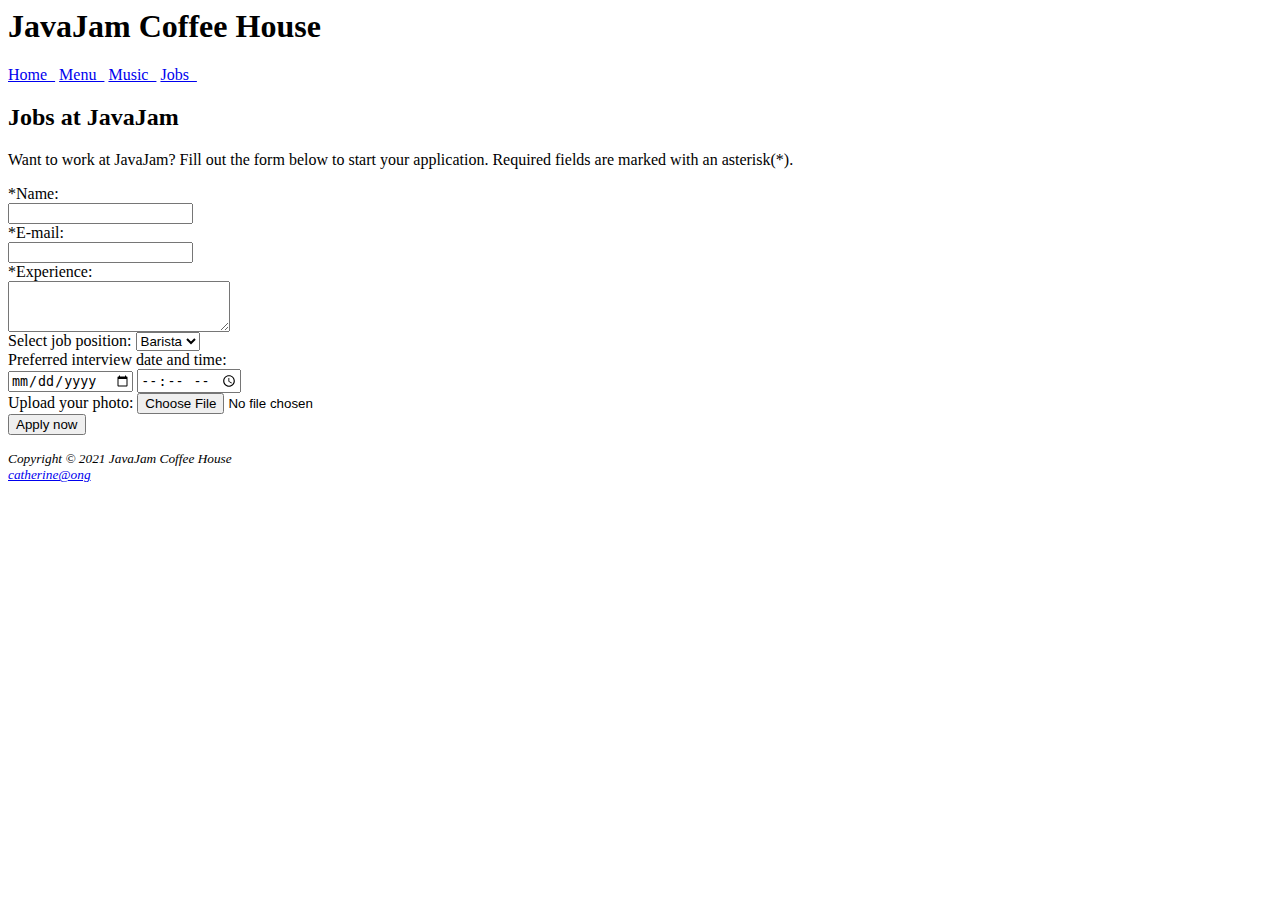
==== javajam/jobs.html @ 0f8a8815 "Add files via upload" ====
<html></html>
    <head>
        <title>JavaJam House Jobs</title>
    </head>
    <header>
        <h1>JavaJam Coffee House</h1>
    </header>
    <nav>
       <a href ="index.html">Home &nbsp;</a>
       <a href ="menu.html">Menu &nbsp;</a>
       <a href ="music.html">Music &nbsp;</a>
       <a href ="jobs.html">Jobs &nbsp;</a>
    </nav>
    <main>
        <h2>Jobs at JavaJam</h2>
       <p>Want to work at JavaJam? Fill out the form below to start your application. Required fields are marked with an asterisk(*).</p>
       <form action="http://webdevbasics.net/scripts/javajam8.php" method="post">
        <label for="Name">*Name:</label><br>
        <input type="text" id="Name"> <br>

        <label for="E-mail">*E-mail:</label><br>
        <input type="email" id="E-mail"> <br>

        <label for="Experience">*Experience:</label><br>
        <textarea id="Experience" rows="3" cols="25"></textarea> <br>

        <label for="Select job position">Select job position:</label>
        <select id="Select job position">
            <option>Barista</option>
        </select> <br>

        <label for="Preferred interview date and time">Preferred interview date and time:</label><br>
        <input type="date" id="Preferred interview date">
        <input type="time" id="Preferred interview time"> <br>

        <label for="Upload your photo">Upload your photo:</label>
        <input type="file" id="Upload your photo"><br>

        <button>Apply now</button>
       </form>
    </main>
    <footer><small><i>Copyright &copy; 2021 JavaJam Coffee House <br> <a href = "mailto:catherine@ong">catherine@ong</a></i></small></footer>
</html>
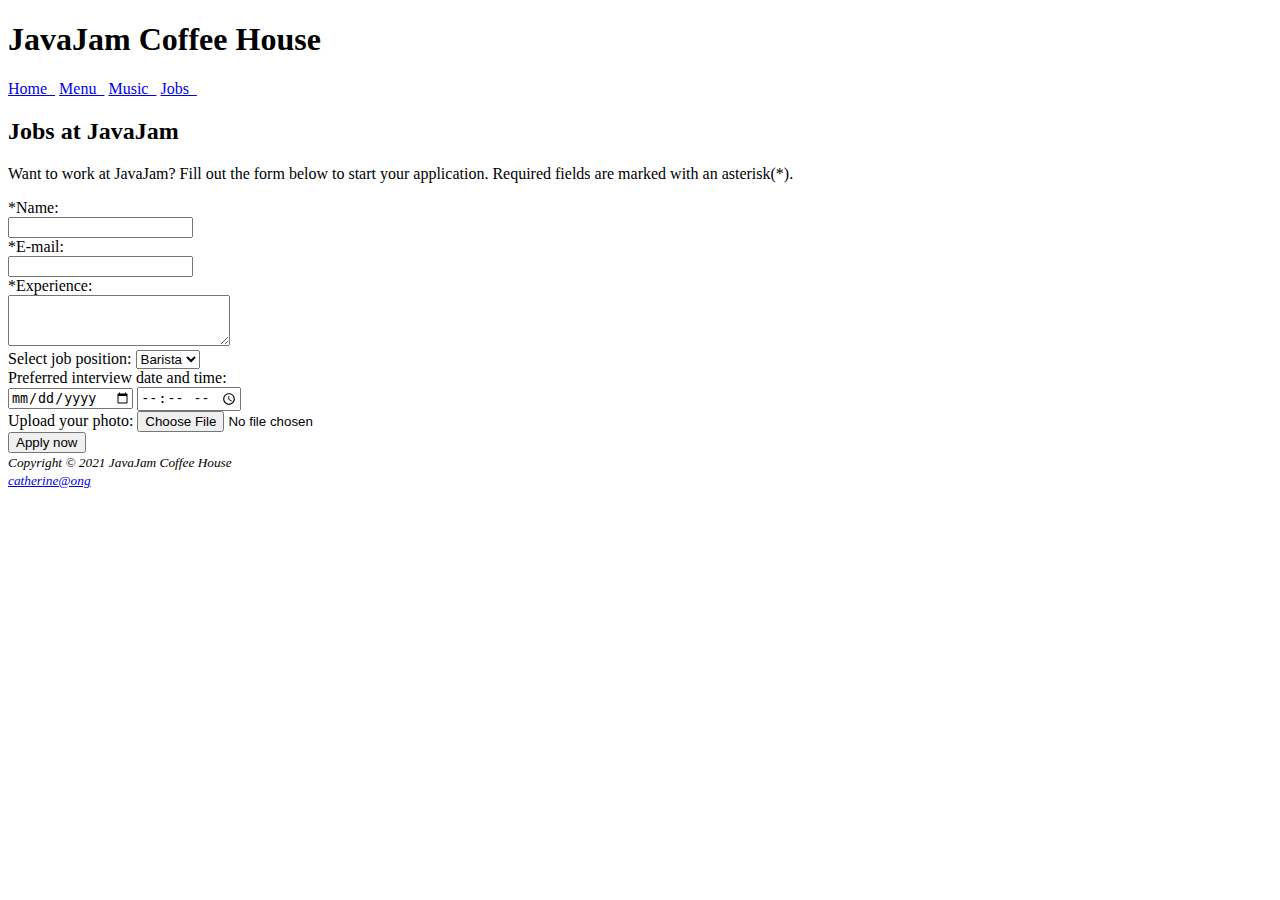
==== commit b753fd68: "Modify code" ====
--- a/javajam/jobs.html
+++ b/javajam/jobs.html
@@ -1,43 +1,63 @@
-<html></html>
-    <head>
-        <title>JavaJam House Jobs</title>
-    </head>
+<!DOCTYPE html>
+<html>
+  <head>
+    <!--Issue: Missing <meta name="viewport"> tag in the <head> section.-->
+    <!--This tag ensures your website is responsive on different screen sizes.-->
+    <meta charset="UTF-8" />
+    <meta name="viewport" content="width=device-width, initial-scale=1.0" />
+    <title>JavaJam House Jobs</title>
+  </head>
+  <body>
     <header>
-        <h1>JavaJam Coffee House</h1>
+      <h1>JavaJam Coffee House</h1>
     </header>
     <nav>
-       <a href ="index.html">Home &nbsp;</a>
-       <a href ="menu.html">Menu &nbsp;</a>
-       <a href ="music.html">Music &nbsp;</a>
-       <a href ="jobs.html">Jobs &nbsp;</a>
+      <a href="index.html">Home &nbsp;</a>
+      <a href="menu.html">Menu &nbsp;</a>
+      <a href="music.html">Music &nbsp;</a>
+      <a href="jobs.html">Jobs &nbsp;</a>
     </nav>
     <main>
-        <h2>Jobs at JavaJam</h2>
-       <p>Want to work at JavaJam? Fill out the form below to start your application. Required fields are marked with an asterisk(*).</p>
-       <form action="http://webdevbasics.net/scripts/javajam8.php" method="post">
-        <label for="Name">*Name:</label><br>
-        <input type="text" id="Name"> <br>
+      <h2>Jobs at JavaJam</h2>
+      <p>
+        Want to work at JavaJam? Fill out the form below to start your
+        application. Required fields are marked with an asterisk(*).
+      </p>
+      <form action="http://webdevbasics.net/scripts/javajam8.php" method="post">
+        <label for="Name">*Name:</label><br />
+        <input type="text" id="Name" /> <br />
 
-        <label for="E-mail">*E-mail:</label><br>
-        <input type="email" id="E-mail"> <br>
+        <label for="E-mail">*E-mail:</label><br />
+        <input type="email" id="E-mail" /> <br />
 
-        <label for="Experience">*Experience:</label><br>
-        <textarea id="Experience" rows="3" cols="25"></textarea> <br>
+        <label for="Experience">*Experience:</label><br />
+        <textarea id="Experience" rows="3" cols="25"></textarea> <br />
 
         <label for="Select job position">Select job position:</label>
         <select id="Select job position">
-            <option>Barista</option>
-        </select> <br>
+          <option>Barista</option>
+        </select>
+        <br />
 
-        <label for="Preferred interview date and time">Preferred interview date and time:</label><br>
-        <input type="date" id="Preferred interview date">
-        <input type="time" id="Preferred interview time"> <br>
+        <label for="Preferred interview date and time"
+          >Preferred interview date and time:</label
+        ><br />
+        <input type="date" id="Preferred interview date" />
+        <input type="time" id="Preferred interview time" /> <br />
 
         <label for="Upload your photo">Upload your photo:</label>
-        <input type="file" id="Upload your photo"><br>
+        <input type="file" id="Upload your photo" /><br />
 
         <button>Apply now</button>
-       </form>
+      </form>
     </main>
-    <footer><small><i>Copyright &copy; 2021 JavaJam Coffee House <br> <a href = "mailto:catherine@ong">catherine@ong</a></i></small></footer>
-</html>+    <footer>
+      <small
+        ><i
+          >Copyright &copy; 2021 JavaJam Coffee House <br />
+          <a href="mailto:catherine@ong">catherine@ong</a></i
+        ></small
+      >
+    </footer>
+  </body>
+</html>
